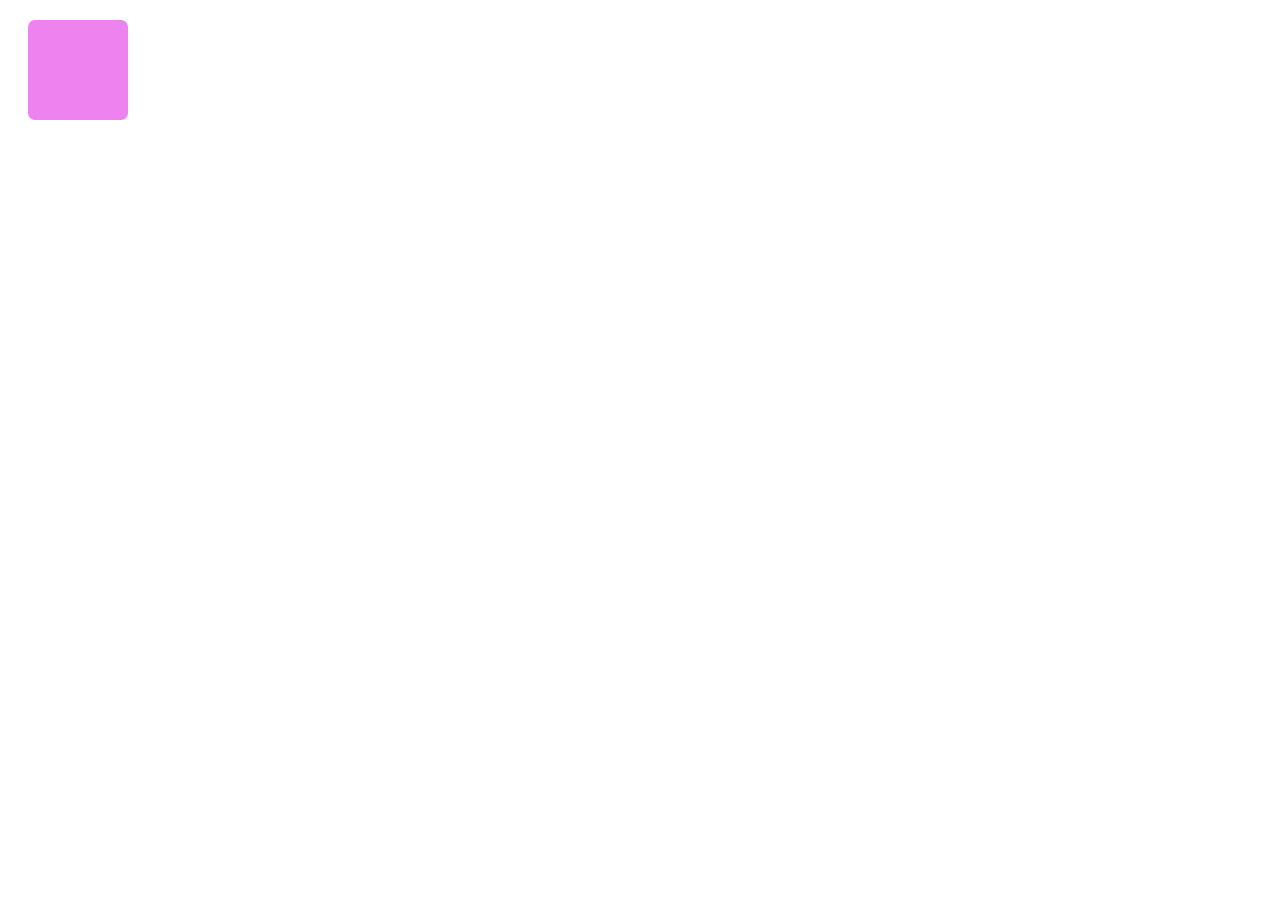
==== index.html @ c2bf9254 "123" ====
<!DOCTYPE HTML>
<html>

<head>
  <style>
  #a{
    border-radius:7px; 
    margin:20px;
    width:100px;
    height:100px;
    background-color: red;
    animation-name: backgroundColorAnimation;
animation-duration: 3s;
    animation-iteration-count:infinite;
    animation-timing-function: ease-in-out;
    animation-iteration-count: 3;
    animation-direction: alternate;
    animation-fill-mode: forwards;
    animation-play-state: running;
  }
  @keyframes backgroundColorAnimation  {
    /* Начальное состояние. */
    from {
      background-color: red;
    }
    /* Промежуточное состояние. */
    25% {
      background-color: yellow;
    }
    /* Промежуточное состояние. */
    50% {
      background-color: green;
    }
    /* Промежуточное состояние. */
    75% {
      background-color: blue;
    }
    /* Конечное состояние. */
    to {
      background-color: violet;
    }
  }
  
  </style>
  <meta charset="utf-8">
</head>

<body>

  <div id="a">
  </div>

</body>

</html>
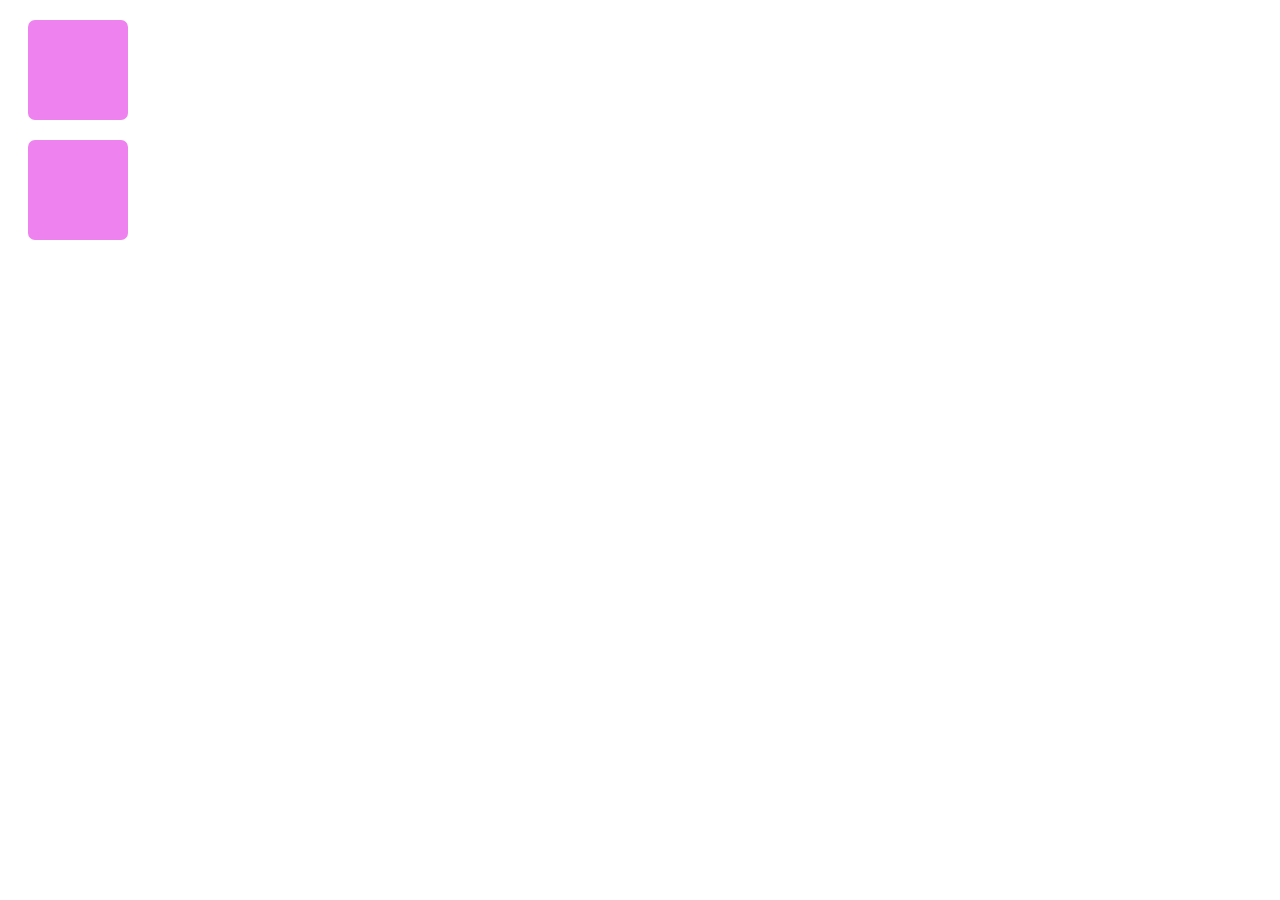
==== commit 213f433b: "добавил 2 квадрат" ====
--- a/index.html
+++ b/index.html
@@ -10,7 +10,22 @@
     height:100px;
     background-color: red;
     animation-name: backgroundColorAnimation;
-animation-duration: 3s;
+    animation-duration: 3s;
+    animation-iteration-count:infinite;
+    animation-timing-function: ease-in-out;
+    animation-iteration-count: 3;
+    animation-direction: alternate;
+    animation-fill-mode: forwards;
+    animation-play-state: running;
+  }
+  #b{
+    border-radius:7px; 
+    margin:20px;
+    width:100px;
+    height:100px;
+    background-color: red;
+    animation-name: backgroundColorAnimation;
+    animation-duration: 3s;
     animation-iteration-count:infinite;
     animation-timing-function: ease-in-out;
     animation-iteration-count: 3;
@@ -49,6 +64,8 @@
 
   <div id="a">
   </div>
+  <div id="b">
+    </div>
 
 </body>
 
